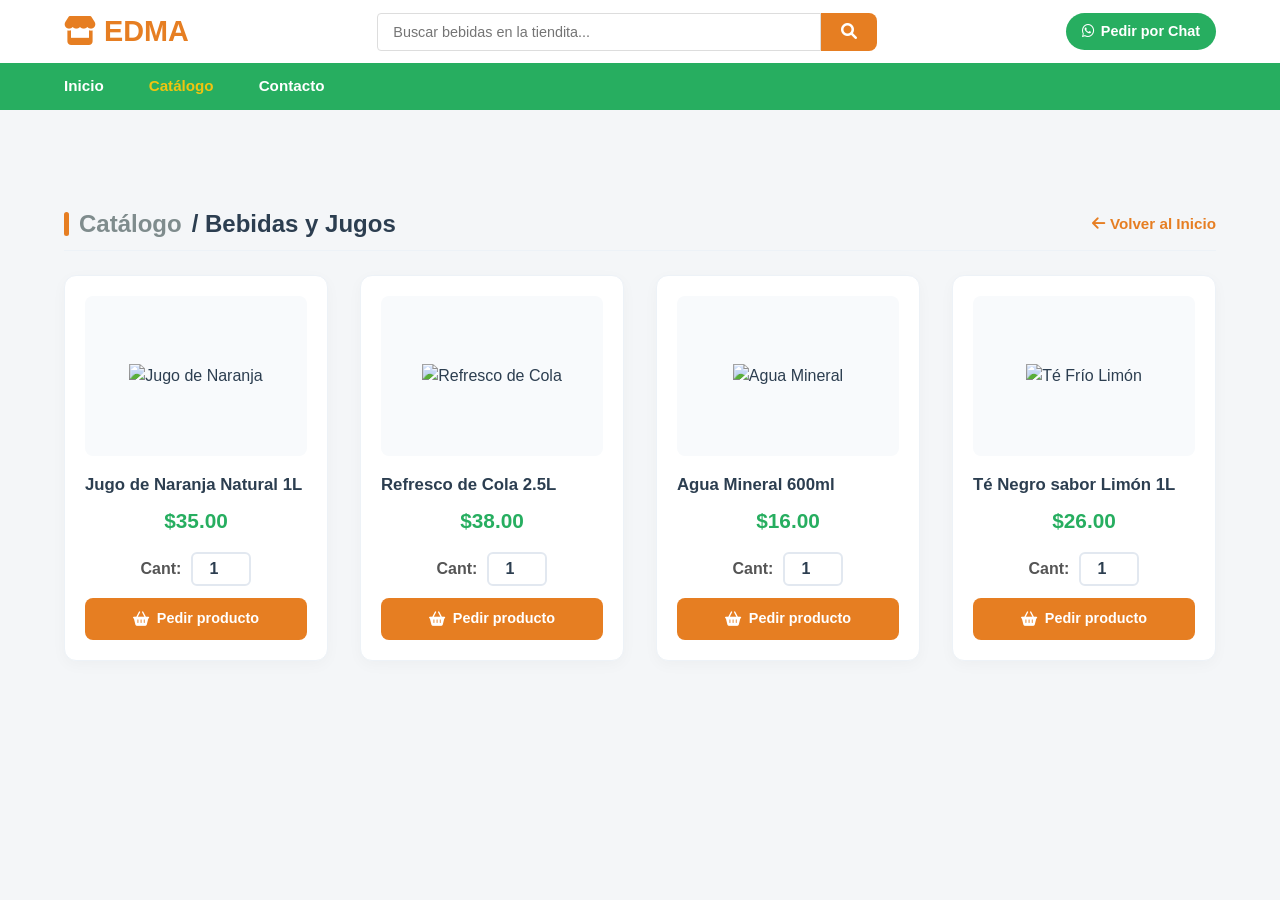
==== bebidas.html @ 93c57fba "Add files via upload" ====
<!DOCTYPE html>
<html lang="es">
<head>
    <meta charset="UTF-8">
    <meta name="viewport" content="width=device-width, initial-scale=1.0">
    <title>EDMA - Bebidas y Jugos</title>
    <link rel="stylesheet" href="estilos.css">
    <link rel="stylesheet" href="https://cdnjs.cloudflare.com/ajax/libs/font-awesome/6.0.0/css/all.min.css">
</head>
<body>

    <header class="main-header">
        <div class="header-container">
            
            <div class="logo">
                <a href="index.html" style="text-decoration:none; color:inherit;">
                    <h1><i class="fas fa-store"></i> EDMA</h1>
                </a>
            </div>
            
            <div class="search-box">
                <input type="text" placeholder="Buscar bebidas en la tiendita...">
                <button type="submit"><i class="fas fa-search"></i></button>
            </div>

            <div class="header-actions">
                <a href="https://wa.me/528111752323" target="_blank" class="btn-contacto-header">
                    <i class="fab fa-whatsapp"></i> Pedir por Chat
                </a>
            </div>
            
        </div>
    </header>

    <nav class="navbar">
        <div class="nav-links">
            <a href="index.html">Inicio</a>
            <a href="index.html#catalogo" class="active">Catálogo</a>
            <a href="index.html#contacto">Contacto</a>
        </div>
    </nav>

    <div class="container" style="margin-top: 2rem;">
        
        <div class="categoria-header">
            <h2 class="categoria-titulo"><a href="index.html" style="color:#7f8c8d; text-decoration:none;">Catálogo</a> / Bebidas y Jugos</h2>
            <a href="index.html" class="ver-mas-link"><i class="fas fa-arrow-left"></i> Volver al Inicio</a>
        </div>
        
        <div class="grid-productos">
            
            <div class="producto-card">
                <div class="img-container">
                    <img src="https://images.unsplash.com/photo-1621506289937-a8e4df240d0b?w=500" alt="Jugo de Naranja" class="producto-img">
                </div>
                <div class="producto-nombre">Jugo de Naranja Natural 1L</div>
                <div class="producto-precio">$35.00</div>
                <div class="detalles-compra">
                    <label>Cant:</label>
                    <input type="number" class="producto-cantidad" value="1" min="1" max="20">
                </div>
                <a href="#" class="btn-pedido">
                    <i class="fas fa-shopping-basket"></i> Pedir producto
                </a>
            </div>

            <div class="producto-card">
                <div class="img-container">
                    <img src="https://images.unsplash.com/photo-1622483767028-3f66f32aef97?w=500" alt="Refresco de Cola" class="producto-img">
                </div>
                <div class="producto-nombre">Refresco de Cola 2.5L</div>
                <div class="producto-precio">$38.00</div>
                <div class="detalles-compra">
                    <label>Cant:</label>
                    <input type="number" class="producto-cantidad" value="1" min="1" max="20">
                </div>
                <a href="#" class="btn-pedido">
                    <i class="fas fa-shopping-basket"></i> Pedir producto
                </a>
            </div>

            <div class="producto-card">
                <div class="img-container">
                    <img src="https://images.unsplash.com/photo-1608885898957-a599fb1698d6?w=500" alt="Agua Mineral" class="producto-img">
                </div>
                <div class="producto-nombre">Agua Mineral 600ml</div>
                <div class="producto-precio">$16.00</div>
                <div class="detalles-compra">
                    <label>Cant:</label>
                    <input type="number" class="producto-cantidad" value="1" min="1" max="20">
                </div>
                <a href="#" class="btn-pedido">
                    <i class="fas fa-shopping-basket"></i> Pedir producto
                </a>
            </div>

            <div class="producto-card">
                <div class="img-container">
                    <img src="https://images.unsplash.com/photo-1556679343-c7306c1976bc?w=500" alt="Té Frío Limón" class="producto-img">
                </div>
                <div class="producto-nombre">Té Negro sabor Limón 1L</div>
                <div class="producto-precio">$26.00</div>
                <div class="detalles-compra">
                    <label>Cant:</label>
                    <input type="number" class="producto-cantidad" value="1" min="1" max="20">
                </div>
                <a href="#" class="btn-pedido">
                    <i class="fas fa-shopping-basket"></i> Pedir producto
                </a>
            </div>

        </div> 
    </div>

    <script src="script.js"></script>
</body>
</html>
---- estilos.css ----
/* ==========================================================================
   1. AJUSTES Y RESETS GENERALES
   ========================================================================== */
* {
    box-sizing: border-box;
    margin: 0;
    padding: 0;
}

html {
    scroll-behavior: smooth;
}

body {
    font-family: 'Segoe UI', Roboto, Helvetica, Arial, sans-serif;
    background-color: #f4f6f8;
    color: #2c3e50;
    line-height: 1.5;
}

a {
    text-decoration: none;
    color: inherit;
}

/* ==========================================================================
   2. CABECERA Y MENÚ (Reparación de la barra superior desacomodada)
   ========================================================================== */

/* Barra Superior del Horario */
.top-bar {
    background-color: #2c3e50;
    color: #bdc3c7;
    font-size: 0.85rem;
    padding: 8px 1.5rem;
    display: flex;
    justify-content: flex-start;
    align-items: center;
}

.top-bar-info i {
    color: #e67e22;
    margin-right: 5px;
}

/* Encabezado Principal Blanco */
.main-header {
    background-color: white;
    padding: 1rem 1.5rem;
    display: flex;
    align-items: center;
    justify-content: space-between;
    box-shadow: 0 2px 10px rgba(0,0,0,0.05);
}

.logo h1 {
    font-size: 1.8rem;
    font-weight: 800;
    color: #e67e22; /* Color naranja institucional */
    display: flex;
    align-items: center;
    gap: 8px;
}

/* Barra de búsqueda central */
.search-box {
    display: flex;
    width: 45%;
    max-width: 500px;
}

.search-box input {
    width: 100%;
    padding: 10px 15px;
    border: 2px solid #e2e8f0;
    border-right: none;
    border-radius: 8px 0 0 8px;
    font-size: 0.9rem;
    outline: none;
}

.search-box button {
    background-color: #e67e22;
    color: white;
    border: none;
    padding: 0 20px;
    border-radius: 0 8px 8px 0;
    cursor: pointer;
    font-size: 1rem;
}

/* Iconos de acciones rápidos (Corazón y Canasta) */
.header-actions {
    display: flex;
    align-items: center;
    gap: 20px;
}

.action-item {
    position: relative;
    font-size: 1.3rem;
    color: #34495e;
    cursor: pointer;
}

.action-item .badge {
    position: absolute;
    top: -8px;
    right: -10px;
    background-color: #e67e22;
    color: white;
    font-size: 0.7rem;
    font-weight: bold;
    padding: 2px 6px;
    border-radius: 50%;
}

/* Barra de Navegación Verde */
.navbar {
    background-color: #27ae60; 
    padding: 0.7rem 1.5rem;
}

.nav-links {
    display: flex;
    gap: 25px;
}

.nav-links a {
    color: white;
    font-weight: 600;
    font-size: 0.95rem;
    transition: color 0.2s;
}

.nav-links a:hover {
    color: #f1c40f;
}

/* ==========================================================================
   3. SÚPER BANNER DE BIENVENIDA (El que ya se ve genial)
   ========================================================================== */
.container-banner {
    max-width: 1200px;
    margin: 2rem auto 0 auto;
    padding: 0 1.5rem;
    width: 100%;
}

.hero-banner {
    background: linear-gradient(105deg, #e8f8f5 55%, #fef5e7 100%);
    border-radius: 24px;
    padding: 3rem 4rem;
    display: flex;
    align-items: center;
    justify-content: space-between;
    gap: 3rem;
    overflow: hidden;
    box-shadow: 0 10px 30px rgba(0,0,0,0.02);
}

.banner-content {
    flex: 1;
    max-width: 55%;
}

.banner-tag {
    color: #27ae60;
    font-size: 0.9rem;
    font-weight: 700;
    text-transform: uppercase;
    letter-spacing: 1px;
    display: inline-block;
    margin-bottom: 1rem;
}

.banner-content h2 {
    font-size: 2.5rem;
    font-weight: 800;
    color: #2c3e50;
    line-height: 1.2;
    margin-bottom: 1.2rem;
}

.banner-content p {
    font-size: 1.05rem;
    color: #7f8c8d;
    margin-bottom: 2rem;
    line-height: 1.6;
}

.banner-btn {
    background-color: #27ae60;
    color: white;
    padding: 14px 30px;
    border-radius: 50px;
    font-weight: 700;
    display: inline-flex;
    align-items: center;
    gap: 10px;
    box-shadow: 0 6px 20px rgba(39, 174, 96, 0.25);
    transition: all 0.3s ease;
}

.banner-btn:hover {
    background-color: #1e8449;
    transform: translateY(-2px);
}

.banner-image {
    flex: 1;
    max-width: 45%;
    display: flex;
    justify-content: center;
    align-items: center;
}

.banner-image img {
    width: 100%;
    max-height: 350px;
    object-fit: cover;
    border-radius: 18px;
    box-shadow: 0 15px 35px rgba(0,0,0,0.08);
}

/* ==========================================================================
   4. CUERPO DEL CATÁLOGO (Grid de Productos)
   ========================================================================== */
.container {
    max-width: 1200px;
    margin: 0 auto;
    padding: 3rem 1.5rem;
}

.categoria-titulo {
    font-size: 1.5rem;
    font-weight: 700;
    color: #2c3e50;
    margin-top: 1rem;
    margin-bottom: 1.5rem;
    display: flex;
    align-items: center;
    gap: 10px;
}

.categoria-titulo::before {
    content: '';
    display: inline-block;
    width: 5px;
    height: 24px;
    background-color: #e67e22;
    border-radius: 4px;
}

.grid-productos {
    display: grid;
    grid-template-columns: repeat(auto-fill, minmax(240px, 1fr));
    gap: 2rem;
}

.producto-card {
    background-color: white;
    border-radius: 12px;
    box-shadow: 0 4px 15px rgba(0,0,0,0.03);
    overflow: hidden;
    padding: 1.25rem;
    display: flex;
    flex-direction: column;
    justify-content: space-between;
    border: 1px solid #edf2f7;
    transition: all 0.3s ease;
}

.producto-card:hover {
    transform: translateY(-5px);
    box-shadow: 0 12px 20px rgba(0,0,0,0.06);
}

.img-container {
    width: 100%;
    height: 160px;
    background-color: #f8fafc;
    border-radius: 8px;
    display: flex;
    align-items: center;
    justify-content: center;
    margin-bottom: 1rem;
}

.producto-img {
    max-width: 100%;
    max-height: 100%;
    object-fit: contain;
}

.producto-nombre {
    font-size: 1.05rem;
    font-weight: 600;
    color: #2c3e50;
    margin-bottom: 0.5rem;
}

.producto-precio {
    color: #27ae60;
    font-size: 1.3rem;
    font-weight: 700;
    margin-bottom: 1rem;
    text-align: center;
}

.btn-pedido {
    background-color: #e67e22;
    color: white;
    padding: 10px;
    border-radius: 8px;
    text-align: center;
    font-weight: 600;
    font-size: 0.9rem;
    display: flex;
    align-items: center;
    justify-content: center;
    gap: 8px;
}

/* Botón Flotante de WhatsApp */
.whatsapp-float {
    position: fixed;
    bottom: 30px;
    right: 30px;
    background-color: #25d366;
    color: white;
    width: 60px;
    height: 60px;
    border-radius: 50%;
    display: flex;
    align-items: center;
    justify-content: center;
    font-size: 30px;
    box-shadow: 0 4px 15px rgba(37, 211, 102, 0.4);
    z-index: 100;
}

/* ==========================================================================
   5. FOOTER Y COMODIDADES
   ========================================================================== */
.features-bar {
    background-color: white;
    border-top: 1px solid #edf2f7;
    padding: 2rem 1.5rem;
    margin-top: 5rem;
}

.features-container {
    max-width: 1200px;
    margin: 0 auto;
}

.feature-item {
    display: flex;
    align-items: center;
    gap: 15px;
}

.feature-icon {
    background-color: #ebf5fb;
    color: #27ae60;
    width: 50px;
    height: 50px;
    border-radius: 50%;
    display: flex;
    align-items: center;
    justify-content: center;
    font-size: 1.3rem;
}

footer {
    background-color: #1a252f;
    color: #ecf0f1;
    padding: 4rem 1.5rem 2rem 1.5rem;
}

.footer-container {
    max-width: 1200px;
    margin: 0 auto;
    display: grid;
    grid-template-columns: repeat(auto-fit, minmax(200px, 1fr));
    gap: 2.5rem;
    margin-bottom: 3rem;
}

.footer-column h3 {
    font-size: 1.15rem;
    color: white;
    margin-bottom: 1.5rem;
}

.footer-column ul {
    list-style: none;
}

.footer-column ul li {
    margin-bottom: 10px;
}

.footer-contact-item {
    display: flex;
    gap: 10px;
    margin-bottom: 12px;
}

.footer-bottom {
    border-top: 1px solid #2c3e50;
    padding-top: 1.5rem;
    text-align: center;
    font-size: 0.85rem;
    color: #7f8c8d;
}

/* Responsivo para Celulares */
@media (max-width: 768px) {
    .main-header {
        flex-direction: column;
        gap: 15px;
    }
    .search-box {
        width: 100%;
    }
    .hero-banner {
        flex-direction: column-reverse;
        padding: 2rem;
        text-align: center;
    }
    .banner-content {
        max-width: 100%;
    }
    .banner-image {
        max-width: 100%;
    }
}
/* Estilos para el selector de cantidad */
.detalles-compra {
    display: flex;
    align-items: center;
    justify-content: center;
    gap: 10px;
    margin-bottom: 12px;
    font-weight: 600;
    color: #555;
}

.detalles-compra input {
    width: 60px;
    padding: 6px;
    border: 2px solid #e2e8f0;
    border-radius: 6px;
    text-align: center;
    font-size: 1rem;
    font-weight: bold;
    color: #2c3e50;
    outline: none;
}

.detalles-compra input:focus {
    border-color: #27ae60;
}
/* ==========================================================================
   AJUSTES DE CABECERA Y ENLACE "VER MÁS"
   ========================================================================== */

/* Botón estilizado para el espacio vacío en el header */
.btn-contacto-header {
    background-color: #27ae60;
    color: white;
    padding: 8px 16px;
    border-radius: 50px;
    font-size: 0.9rem;
    font-weight: 600;
    display: flex;
    align-items: center;
    gap: 6px;
    transition: background 0.2s;
}

.btn-contacto-header:hover {
    background-color: #1e8449;
}

/* Alineación para el título de la categoría y el enlace */
.categoria-header {
    display: flex;
    justify-content: space-between;
    align-items: center;
    margin-top: 1rem;
    margin-bottom: 1.5rem;
    border-bottom: 1px solid #edf2f7;
    padding-bottom: 0.5rem;
}

/* Reajuste del margen del título para que no se desfase */
.categoria-header .categoria-titulo {
    margin: 0;
}

/* Estilo elegante para el enlace "Ver más" */
.ver-mas-link {
    color: #e67e22; /* Color naranja combinando con tus botones */
    font-weight: 700;
    font-size: 0.95rem;
    display: flex;
    align-items: center;
    gap: 5px;
    transition: color 0.2s, transform 0.2s;
}

.ver-mas-link:hover {
    color: #d35400;
    transform: translateX(3px); /* Hace un pequeño efecto de empuje al pasar el mouse */
}
/* Forzar a que la barra de búsqueda tenga un tamaño óptimo en la cabecera */
.main-header .search-box {
    display: flex;
    flex: 1;
    max-width: 500px; /* Evita que se estire demasiado */
    margin: 0 20px;   /* Le da separación con el logo y el botón */
}

.main-header .search-box input {
    width: 100%;      /* Hace que el cuadro blanco ocupe todo el espacio disponible */
    padding: 10px 15px;
}
/* ==========================================================================
   PARCHES DE AJUSTE PARA LA PÁGINA DE DESPENSA
   ========================================================================== */

/* 1. Forzar a que la cabecera sea un contenedor flexible y alinee todo en una fila */
.main-header {
    display: flex !important;
    align-items: center !important;
    justify-content: space-between !important;
    padding: 10px 5%;
    background-color: #fff;
}

/* 2. Estirar la barra de búsqueda para que no se vea chiquita */
.main-header .search-box {
    display: flex !important;
    flex: 1 !important;
    max-width: 500px !important; /* Evita que se deforme en pantallas gigantes */
    margin: 0 30px !important;   /* Le da bonita separación con el logo y el botón */
}

/* Asegurar que el input ocupe todo el ancho de su caja */
.main-header .search-box input {
    width: 100% !important;
    padding: 10px 15px !important;
    border: 1px solid #ddd !important;
    border-radius: 4px 0 0 4px !important;
}

/* 3. Reparar los colores del menú verde para que resalten */
.navbar {
    background-color: #27ae60 !important; /* Tu color verde base */
    padding: 12px 5% !important;
}

.navbar .nav-links a {
    color: white !important; /* Letras blancas para que contrasten */
    text-decoration: none !important;
    margin-right: 20px !important;
    font-weight: 600 !important;
}

.navbar .nav-links a:hover, 
.navbar .nav-links a.active {
    color: #f1c40f !important; /* Toque amarillo al pasar el mouse o estar activo */
}
/* Asegura la alineación horizontal con el botón de WhatsApp actual */
.main-header {
    width: 100% !important;
}

.header-container {
    display: flex !important;
    width: 100% !important;
    align-items: center !important;
    justify-content: space-between !important;
}

/* Fuerza al buscador a expandirse al 45% sin importar los elementos colindantes */
.main-header .search-box {
    display: flex !important;
    width: 45% !important;
    max-width: 500px !important;
}
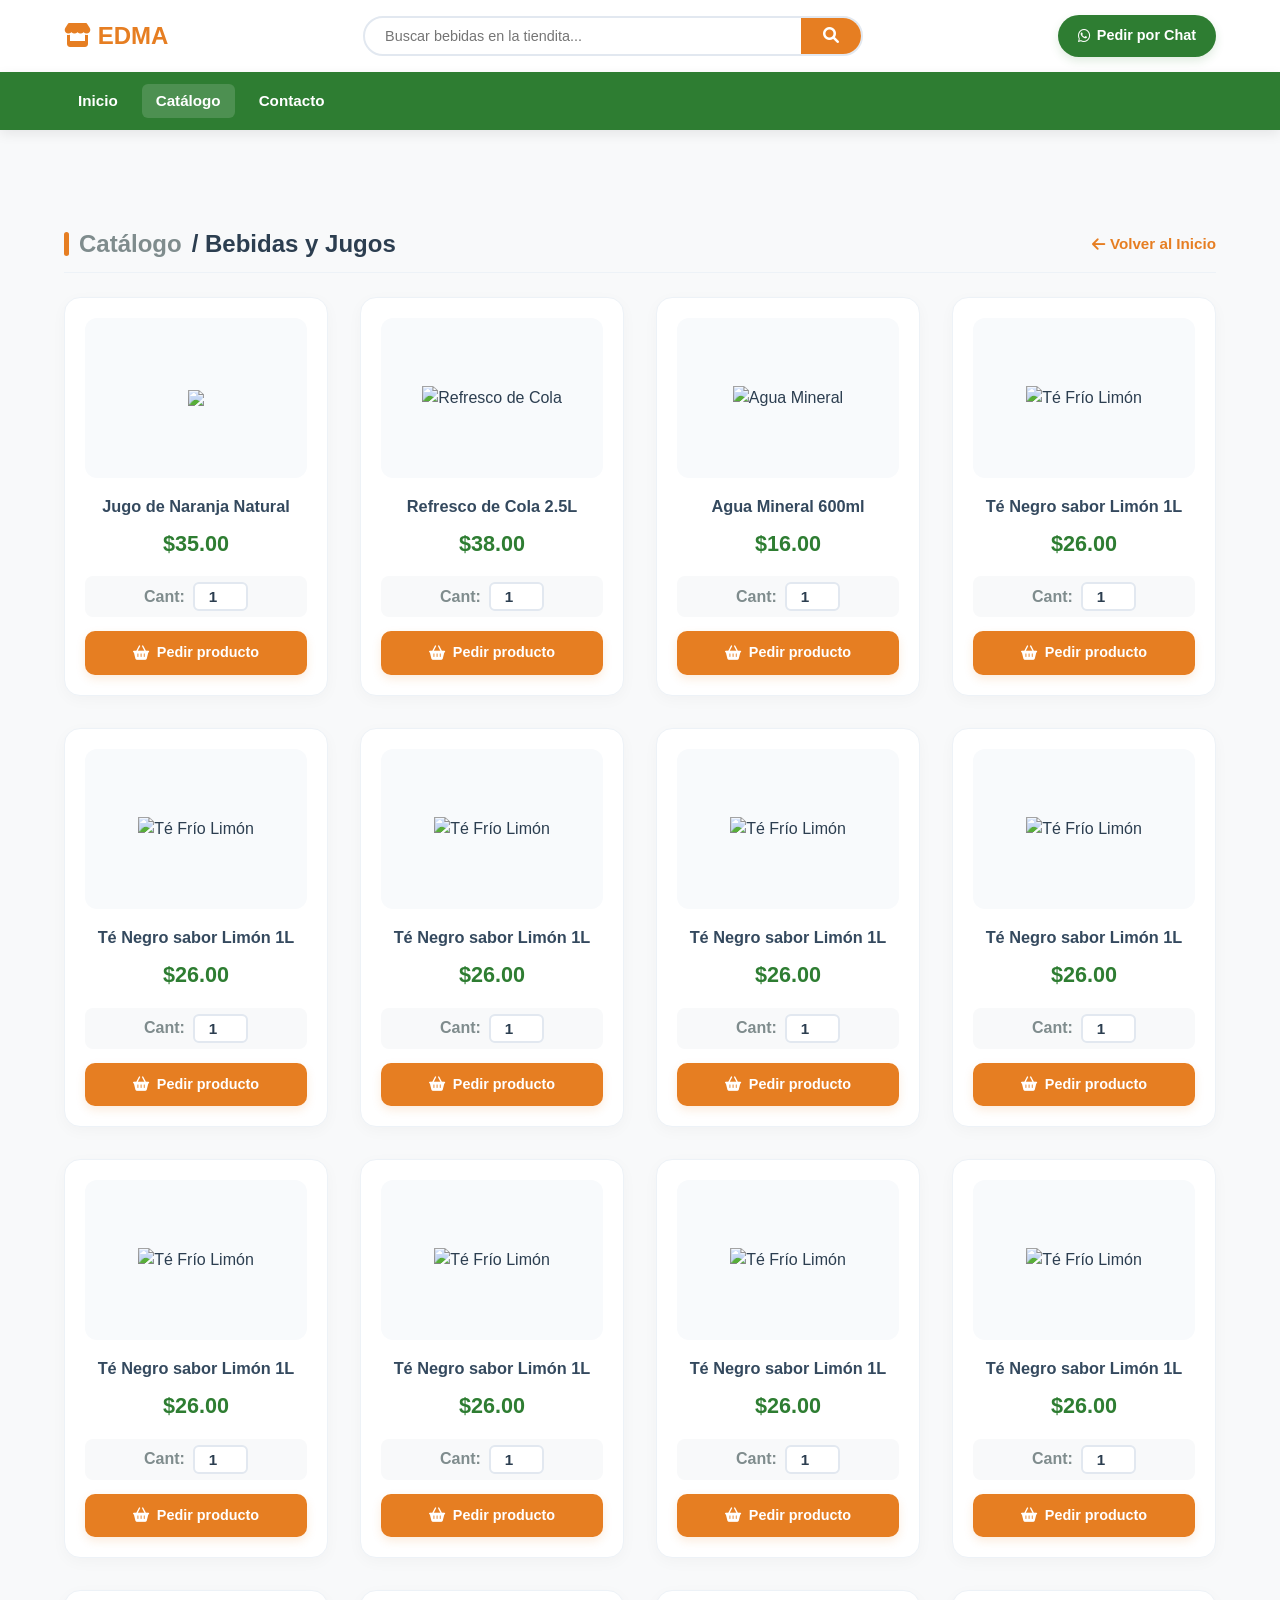
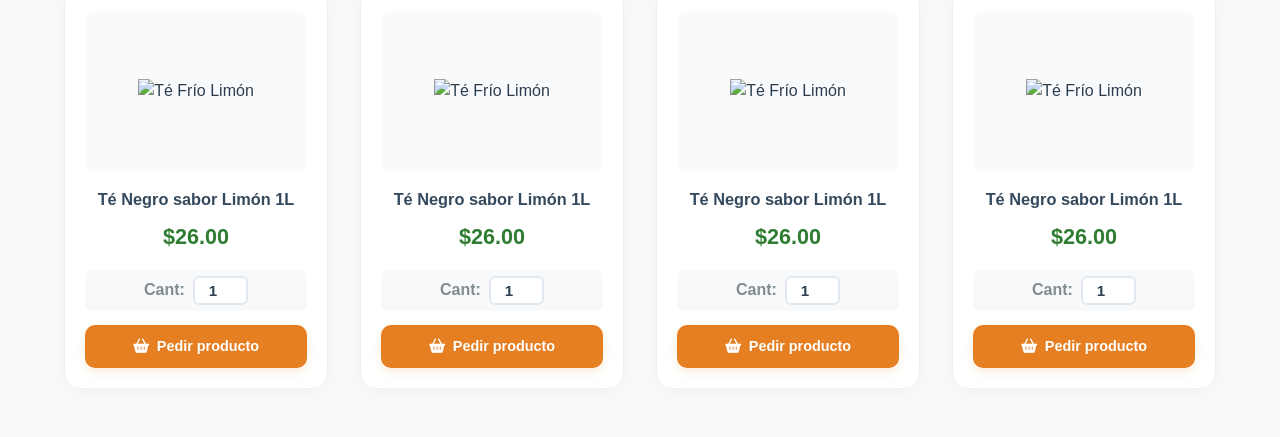
==== commit c2f24929: "Refactor bebidas.html with updated product cards" ====
--- a/bebidas.html
+++ b/bebidas.html
@@ -51,9 +51,9 @@
             
             <div class="producto-card">
                 <div class="img-container">
-                    <img src="https://images.unsplash.com/photo-1621506289937-a8e4df240d0b?w=500" alt="Jugo de Naranja" class="producto-img">
-                </div>
-                <div class="producto-nombre">Jugo de Naranja Natural 1L</div>
+                    <img src="google-image104.jpgJugo de Naranja" class="producto-img">
+                </div>
+                <div class="producto-nombre">Jugo de Naranja Natural </div>
                 <div class="producto-precio">$35.00</div>
                 <div class="detalles-compra">
                     <label>Cant:</label>
@@ -109,9 +109,189 @@
                 </a>
             </div>
 
+             <div class="producto-card">
+                <div class="img-container">
+                    <img src="https://images.unsplash.com/photo-1556679343-c7306c1976bc?w=500" alt="Té Frío Limón" class="producto-img">
+                </div>
+                <div class="producto-nombre">Té Negro sabor Limón 1L</div>
+                <div class="producto-precio">$26.00</div>
+                <div class="detalles-compra">
+                    <label>Cant:</label>
+                    <input type="number" class="producto-cantidad" value="1" min="1" max="20">
+                </div>
+                <a href="#" class="btn-pedido">
+                    <i class="fas fa-shopping-basket"></i> Pedir producto
+                </a>
+            </div>
+
+             <div class="producto-card">
+                <div class="img-container">
+                    <img src="https://images.unsplash.com/photo-1556679343-c7306c1976bc?w=500" alt="Té Frío Limón" class="producto-img">
+                </div>
+                <div class="producto-nombre">Té Negro sabor Limón 1L</div>
+                <div class="producto-precio">$26.00</div>
+                <div class="detalles-compra">
+                    <label>Cant:</label>
+                    <input type="number" class="producto-cantidad" value="1" min="1" max="20">
+                </div>
+                <a href="#" class="btn-pedido">
+                    <i class="fas fa-shopping-basket"></i> Pedir producto
+                </a>
+            </div>
+
+             <div class="producto-card">
+                <div class="img-container">
+                    <img src="https://images.unsplash.com/photo-1556679343-c7306c1976bc?w=500" alt="Té Frío Limón" class="producto-img">
+                </div>
+                <div class="producto-nombre">Té Negro sabor Limón 1L</div>
+                <div class="producto-precio">$26.00</div>
+                <div class="detalles-compra">
+                    <label>Cant:</label>
+                    <input type="number" class="producto-cantidad" value="1" min="1" max="20">
+                </div>
+                <a href="#" class="btn-pedido">
+                    <i class="fas fa-shopping-basket"></i> Pedir producto
+                </a>
+            </div>
+
+             <div class="producto-card">
+                <div class="img-container">
+                    <img src="https://images.unsplash.com/photo-1556679343-c7306c1976bc?w=500" alt="Té Frío Limón" class="producto-img">
+                </div>
+                <div class="producto-nombre">Té Negro sabor Limón 1L</div>
+                <div class="producto-precio">$26.00</div>
+                <div class="detalles-compra">
+                    <label>Cant:</label>
+                    <input type="number" class="producto-cantidad" value="1" min="1" max="20">
+                </div>
+                <a href="#" class="btn-pedido">
+                    <i class="fas fa-shopping-basket"></i> Pedir producto
+                </a>
+            </div>
+
+             <div class="producto-card">
+                <div class="img-container">
+                    <img src="https://images.unsplash.com/photo-1556679343-c7306c1976bc?w=500" alt="Té Frío Limón" class="producto-img">
+                </div>
+                <div class="producto-nombre">Té Negro sabor Limón 1L</div>
+                <div class="producto-precio">$26.00</div>
+                <div class="detalles-compra">
+                    <label>Cant:</label>
+                    <input type="number" class="producto-cantidad" value="1" min="1" max="20">
+                </div>
+                <a href="#" class="btn-pedido">
+                    <i class="fas fa-shopping-basket"></i> Pedir producto
+                </a>
+            </div>
+
+             <div class="producto-card">
+                <div class="img-container">
+                    <img src="https://images.unsplash.com/photo-1556679343-c7306c1976bc?w=500" alt="Té Frío Limón" class="producto-img">
+                </div>
+                <div class="producto-nombre">Té Negro sabor Limón 1L</div>
+                <div class="producto-precio">$26.00</div>
+                <div class="detalles-compra">
+                    <label>Cant:</label>
+                    <input type="number" class="producto-cantidad" value="1" min="1" max="20">
+                </div>
+                <a href="#" class="btn-pedido">
+                    <i class="fas fa-shopping-basket"></i> Pedir producto
+                </a>
+            </div>
+
+             <div class="producto-card">
+                <div class="img-container">
+                    <img src="https://images.unsplash.com/photo-1556679343-c7306c1976bc?w=500" alt="Té Frío Limón" class="producto-img">
+                </div>
+                <div class="producto-nombre">Té Negro sabor Limón 1L</div>
+                <div class="producto-precio">$26.00</div>
+                <div class="detalles-compra">
+                    <label>Cant:</label>
+                    <input type="number" class="producto-cantidad" value="1" min="1" max="20">
+                </div>
+                <a href="#" class="btn-pedido">
+                    <i class="fas fa-shopping-basket"></i> Pedir producto
+                </a>
+            </div>
+
+             <div class="producto-card">
+                <div class="img-container">
+                    <img src="https://images.unsplash.com/photo-1556679343-c7306c1976bc?w=500" alt="Té Frío Limón" class="producto-img">
+                </div>
+                <div class="producto-nombre">Té Negro sabor Limón 1L</div>
+                <div class="producto-precio">$26.00</div>
+                <div class="detalles-compra">
+                    <label>Cant:</label>
+                    <input type="number" class="producto-cantidad" value="1" min="1" max="20">
+                </div>
+                <a href="#" class="btn-pedido">
+                    <i class="fas fa-shopping-basket"></i> Pedir producto
+                </a>
+            </div>
+
+             <div class="producto-card">
+                <div class="img-container">
+                    <img src="https://images.unsplash.com/photo-1556679343-c7306c1976bc?w=500" alt="Té Frío Limón" class="producto-img">
+                </div>
+                <div class="producto-nombre">Té Negro sabor Limón 1L</div>
+                <div class="producto-precio">$26.00</div>
+                <div class="detalles-compra">
+                    <label>Cant:</label>
+                    <input type="number" class="producto-cantidad" value="1" min="1" max="20">
+                </div>
+                <a href="#" class="btn-pedido">
+                    <i class="fas fa-shopping-basket"></i> Pedir producto
+                </a>
+            </div>
+
+             <div class="producto-card">
+                <div class="img-container">
+                    <img src="https://images.unsplash.com/photo-1556679343-c7306c1976bc?w=500" alt="Té Frío Limón" class="producto-img">
+                </div>
+                <div class="producto-nombre">Té Negro sabor Limón 1L</div>
+                <div class="producto-precio">$26.00</div>
+                <div class="detalles-compra">
+                    <label>Cant:</label>
+                    <input type="number" class="producto-cantidad" value="1" min="1" max="20">
+                </div>
+                <a href="#" class="btn-pedido">
+                    <i class="fas fa-shopping-basket"></i> Pedir producto
+                </a>
+            </div>
+
+             <div class="producto-card">
+                <div class="img-container">
+                    <img src="https://images.unsplash.com/photo-1556679343-c7306c1976bc?w=500" alt="Té Frío Limón" class="producto-img">
+                </div>
+                <div class="producto-nombre">Té Negro sabor Limón 1L</div>
+                <div class="producto-precio">$26.00</div>
+                <div class="detalles-compra">
+                    <label>Cant:</label>
+                    <input type="number" class="producto-cantidad" value="1" min="1" max="20">
+                </div>
+                <a href="#" class="btn-pedido">
+                    <i class="fas fa-shopping-basket"></i> Pedir producto
+                </a>
+            </div>
+
+             <div class="producto-card">
+                <div class="img-container">
+                    <img src="https://images.unsplash.com/photo-1556679343-c7306c1976bc?w=500" alt="Té Frío Limón" class="producto-img">
+                </div>
+                <div class="producto-nombre">Té Negro sabor Limón 1L</div>
+                <div class="producto-precio">$26.00</div>
+                <div class="detalles-compra">
+                    <label>Cant:</label>
+                    <input type="number" class="producto-cantidad" value="1" min="1" max="20">
+                </div>
+                <a href="#" class="btn-pedido">
+                    <i class="fas fa-shopping-basket"></i> Pedir producto
+                </a>
+            </div>
+
         </div> 
     </div>
 
     <script src="script.js"></script>
 </body>
-</html>+</html>
--- a/estilos.css
+++ b/estilos.css
@@ -1,144 +1,217 @@
 /* ==========================================================================
-   1. AJUSTES Y RESETS GENERALES
-   ========================================================================== */
-* {
-    box-sizing: border-box;
-    margin: 0;
-    padding: 0;
-}
-
-html {
-    scroll-behavior: smooth;
-}
-
-body {
-    font-family: 'Segoe UI', Roboto, Helvetica, Arial, sans-serif;
-    background-color: #f4f6f8;
-    color: #2c3e50;
-    line-height: 1.5;
-}
-
-a {
-    text-decoration: none;
-    color: inherit;
-}
-
-/* ==========================================================================
-   2. CABECERA Y MENÚ (Reparación de la barra superior desacomodada)
-   ========================================================================== */
-
-/* Barra Superior del Horario */
-.top-bar {
-    background-color: #2c3e50;
-    color: #bdc3c7;
-    font-size: 0.85rem;
-    padding: 8px 1.5rem;
-    display: flex;
-    justify-content: flex-start;
-    align-items: center;
-}
-
-.top-bar-info i {
-    color: #e67e22;
-    margin-right: 5px;
-}
-
-/* Encabezado Principal Blanco */
-.main-header {
-    background-color: white;
-    padding: 1rem 1.5rem;
-    display: flex;
+   0. CONFIGURACIÓN DE COLORES y VARIABLES
+   ========================================================================== */
+:root {
+    --bg-principal: #f8f9fa;
+    --bg-tarjetas: white;
+    --bg-header: white;
+    --bg-oscuro-pulido: #1a252f;
+    --bg-gris-suave: #f8fafc;
+    --texto-principal: #2c3e50;
+    --texto-secundario: #34495e;
+    --texto-mutado: #7f8c8d;
+    --texto-claro: #bdc3c7;
+    --color-marca-naranja: #e67e22;
+    --color-marca-naranja-hover: #d35400;
+    --color-marca-verde: #2e7d32;
+    --color-marca-verde-hover: #1e8449;
+    --borde-suave: #edf2f7;
+    --borde-input: #e2e8f0;
+    --sombra-suave: rgba(0,0,0,0.03);
+    --sombra-header: rgba(0,0,0,0.04);
+    --gradiente-banner: linear-gradient(105deg, #e8f8f5 55%, #fef5e7 100%);
+}
+
+body.dark-mode {
+    --bg-principal: #121212;
+    --bg-tarjetas: #1e1e1e;
+    --bg-header: #1e1e1e;
+    --bg-oscuro-pulido: #0a0f14;
+    --bg-gris-suave: #2a2a2a;
+    --texto-principal: #f5f6fa;
+    --texto-secundario: #dcdde1;
+    --texto-mutado: #a4b0be;
+    --texto-claro: #bdc3c7;
+    --color-marca-naranja: #ff9f43;
+    --color-marca-naranja-hover: #e67e22;
+    --color-marca-verde: #2ecc71;
+    --color-marca-verde-hover: #27ae60;
+    --borde-suave: #2d3748;
+    --borde-input: #4a5568;
+    --sombra-suave: rgba(0,0,0,0.2);
+    --sombra-header: rgba(0,0,0,0.4);
+    --gradiente-banner: linear-gradient(105deg, #1e272e 55%, #2c3e50 100%);
+}
+
+/* ==========================================================================
+   1. RESETS Y ESTILOS GENERALES
+   ========================================================================== */
+* { 
+    box-sizing: border-box; 
+    margin: 0; 
+    padding: 0; 
+}
+
+html { 
+    scroll-behavior: smooth; 
+}
+
+body { 
+    font-family: 'Segoe UI', Roboto, Helvetica, Arial, sans-serif; 
+    background-color: var(--bg-principal); 
+    color: var(--texto-principal); 
+    line-height: 1.5; 
+    transition: background-color 0.3s ease, color 0.3s ease; 
+}
+
+a { 
+    text-decoration: none; 
+    color: inherit; 
+}
+
+/* ==========================================================================
+   2. CABECERA, HEADER Y NAVEGACIÓN
+   ========================================================================== */
+.top-bar { 
+    background-color: var(--bg-oscuro-pulido); 
+    color: var(--texto-claro); 
+    font-size: 0.85rem; 
+    padding: 8px 1.5rem; 
+    display: flex; 
+    align-items: center; 
+}
+
+.top-bar-info i { 
+    color: var(--color-marca-naranja); 
+    margin-right: 5px; 
+}
+
+.main-header { 
+    background-color: var(--bg-header); 
+    display: flex; 
+    align-items: center; 
+    justify-content: space-between; 
+    box-shadow: 0 2px 15px var(--sombra-header); 
+    padding: 15px 5%; 
+    width: 100%;
+    transition: background-color 0.3s ease; 
+}
+
+.header-container {
+    display: flex;
+    width: 100%;
     align-items: center;
     justify-content: space-between;
-    box-shadow: 0 2px 10px rgba(0,0,0,0.05);
-}
-
-.logo h1 {
-    font-size: 1.8rem;
-    font-weight: 800;
-    color: #e67e22; /* Color naranja institucional */
-    display: flex;
-    align-items: center;
-    gap: 8px;
-}
-
-/* Barra de búsqueda central */
-.search-box {
-    display: flex;
-    width: 45%;
-    max-width: 500px;
-}
-
-.search-box input {
-    width: 100%;
-    padding: 10px 15px;
-    border: 2px solid #e2e8f0;
-    border-right: none;
-    border-radius: 8px 0 0 8px;
+}
+
+.logo a { 
+    display: flex; 
+    align-items: center; 
+    gap: 10px; 
+}
+
+.logo h1 { 
+    font-size: 1.5rem; 
+    font-weight: 800; 
+    color: var(--color-marca-naranja); 
+    margin: 0; 
+}
+
+/* Buscador centralizado */
+.main-header .search-box { 
+    display: flex; 
+    width: 45%; 
+    max-width: 500px; 
+    margin: 0 30px; 
+    border: 2px solid var(--borde-input); 
+    border-radius: 50px; 
+    overflow: hidden; 
+    background-color: var(--bg-tarjetas); 
+    transition: all 0.3s ease; 
+}
+
+/* CORREGIDO: Eliminado el espacio antes de :focus-within */
+.main-header .search-box:focus-within {
+    border-color: var(--color-marca-verde);
+    box-shadow: 0 0 0 3px rgba(46, 125, 50, 0.1);
+}
+
+.main-header .search-box input { 
+    width: 100%; 
+    padding: 10px 20px; 
+    border: none; 
+    outline: none; 
     font-size: 0.9rem;
-    outline: none;
-}
-
-.search-box button {
-    background-color: #e67e22;
+    background: transparent; 
+    color: var(--texto-principal); 
+}
+
+.main-header .search-box button { 
+    background-color: var(--color-marca-naranja); 
+    color: white; 
+    border: none; 
+    padding: 0 22px; 
+    cursor: pointer; 
+    font-size: 1rem;
+    transition: background 0.3s; 
+}
+
+.main-header .search-box button:hover { 
+    background-color: var(--color-marca-naranja-hover); 
+}
+
+.btn-contacto-header {
+    background-color: var(--color-marca-verde);
     color: white;
-    border: none;
-    padding: 0 20px;
-    border-radius: 0 8px 8px 0;
-    cursor: pointer;
-    font-size: 1rem;
-}
-
-/* Iconos de acciones rápidos (Corazón y Canasta) */
-.header-actions {
-    display: flex;
-    align-items: center;
-    gap: 20px;
-}
-
-.action-item {
-    position: relative;
-    font-size: 1.3rem;
-    color: #34495e;
-    cursor: pointer;
-}
-
-.action-item .badge {
-    position: absolute;
-    top: -8px;
-    right: -10px;
-    background-color: #e67e22;
-    color: white;
-    font-size: 0.7rem;
-    font-weight: bold;
-    padding: 2px 6px;
-    border-radius: 50%;
-}
-
-/* Barra de Navegación Verde */
-.navbar {
-    background-color: #27ae60; 
-    padding: 0.7rem 1.5rem;
-}
-
-.nav-links {
-    display: flex;
-    gap: 25px;
-}
-
-.nav-links a {
-    color: white;
+    padding: 10px 20px;
+    border-radius: 50px;
+    font-size: 0.9rem;
     font-weight: 600;
-    font-size: 0.95rem;
-    transition: color 0.2s;
-}
-
-.nav-links a:hover {
-    color: #f1c40f;
-}
-
-/* ==========================================================================
-   3. SÚPER BANNER DE BIENVENIDA (El que ya se ve genial)
+    display: flex;
+    align-items: center;
+    gap: 6px;
+    transition: all 0.2s ease;
+    box-shadow: 0 4px 10px rgba(46, 125, 50, 0.15);
+}
+
+.btn-contacto-header:hover {
+    background-color: var(--color-marca-verde-hover);
+    transform: translateY(-1px);
+}
+
+/* Barra de Navegación */
+.navbar { 
+    background-color: var(--color-marca-verde); 
+    padding: 12px 5%; 
+    position: sticky; 
+    top: 0; 
+    z-index: 1000; 
+    box-shadow: 0 4px 12px rgba(0,0,0,0.08); 
+}
+
+.nav-links { 
+    display: flex; 
+    gap: 10px; 
+    max-width: 1200px; 
+    margin: 0 auto; 
+}
+
+.nav-links a { 
+    color: white; 
+    font-weight: 600; 
+    font-size: 0.95rem; 
+    padding: 6px 14px; 
+    border-radius: 6px; 
+    transition: all 0.2s ease;
+}
+
+.nav-links a:hover,
+.nav-links a.active {
+    background-color: rgba(255, 255, 255, 0.15);
+}
+
+/* ==========================================================================
+   3. HERO BANNER DE BIENVENIDA
    ========================================================================== */
 .container-banner {
     max-width: 1200px;
@@ -147,16 +220,17 @@
     width: 100%;
 }
 
-.hero-banner {
-    background: linear-gradient(105deg, #e8f8f5 55%, #fef5e7 100%);
-    border-radius: 24px;
-    padding: 3rem 4rem;
-    display: flex;
-    align-items: center;
-    justify-content: space-between;
-    gap: 3rem;
+.hero-banner { 
+    background: var(--gradiente-banner); 
+    border-radius: 24px; 
+    padding: 3rem 4rem; 
+    display: flex; 
+    align-items: center; 
+    justify-content: space-between; 
+    gap: 3rem; 
     overflow: hidden;
-    box-shadow: 0 10px 30px rgba(0,0,0,0.02);
+    box-shadow: var(--sombra-suave); 
+    transition: background 0.3s ease;
 }
 
 .banner-content {
@@ -165,7 +239,7 @@
 }
 
 .banner-tag {
-    color: #27ae60;
+    color: var(--color-marca-verde); 
     font-size: 0.9rem;
     font-weight: 700;
     text-transform: uppercase;
@@ -177,20 +251,20 @@
 .banner-content h2 {
     font-size: 2.5rem;
     font-weight: 800;
-    color: #2c3e50;
+    color: var(--texto-principal);
     line-height: 1.2;
     margin-bottom: 1.2rem;
 }
 
 .banner-content p {
     font-size: 1.05rem;
-    color: #7f8c8d;
+    color: var(--texto-mutado);
     margin-bottom: 2rem;
     line-height: 1.6;
 }
 
 .banner-btn {
-    background-color: #27ae60;
+    background-color: var(--color-marca-verde);
     color: white;
     padding: 14px 30px;
     border-radius: 50px;
@@ -198,12 +272,12 @@
     display: inline-flex;
     align-items: center;
     gap: 10px;
-    box-shadow: 0 6px 20px rgba(39, 174, 96, 0.25);
+    box-shadow: 0 6px 20px rgba(46, 125, 50, 0.25);
     transition: all 0.3s ease;
 }
 
 .banner-btn:hover {
-    background-color: #1e8449;
+    background-color: var(--color-marca-verde-hover);
     transform: translateY(-2px);
 }
 
@@ -224,7 +298,7 @@
 }
 
 /* ==========================================================================
-   4. CUERPO DEL CATÁLOGO (Grid de Productos)
+   4. SECCIÓN DE PRODUCTOS (CATÁLOGO)
    ========================================================================== */
 .container {
     max-width: 1200px;
@@ -232,15 +306,24 @@
     padding: 3rem 1.5rem;
 }
 
+.categoria-header {
+    display: flex;
+    justify-content: space-between;
+    align-items: center;
+    margin-top: 1rem;
+    margin-bottom: 1.5rem;
+    border-bottom: 1px solid var(--borde-suave);
+    padding-bottom: 0.6rem;
+}
+
 .categoria-titulo {
     font-size: 1.5rem;
     font-weight: 700;
-    color: #2c3e50;
-    margin-top: 1rem;
-    margin-bottom: 1.5rem;
+    color: var(--texto-principal);
     display: flex;
     align-items: center;
     gap: 10px;
+    margin: 0;
 }
 
 .categoria-titulo::before {
@@ -248,104 +331,188 @@
     display: inline-block;
     width: 5px;
     height: 24px;
-    background-color: #e67e22;
+    background-color: var(--color-marca-naranja);
     border-radius: 4px;
 }
 
-.grid-productos {
-    display: grid;
-    grid-template-columns: repeat(auto-fill, minmax(240px, 1fr));
-    gap: 2rem;
-}
-
-.producto-card {
-    background-color: white;
-    border-radius: 12px;
-    box-shadow: 0 4px 15px rgba(0,0,0,0.03);
+.ver-mas-link {
+    color: var(--color-marca-naranja);
+    font-weight: 700;
+    font-size: 0.95rem;
+    display: flex;
+    align-items: center;
+    gap: 5px;
+    transition: color 0.2s, transform 0.2s;
+}
+
+.ver-mas-link:hover {
+    color: var(--color-marca-naranja-hover);
+    transform: translateX(3px);
+}
+
+.grid-productos { 
+    display: grid; 
+    grid-template-columns: repeat(auto-fill, minmax(240px, 1fr)); 
+    gap: 2rem; 
+}
+
+.producto-card { 
+    background-color: var(--bg-tarjetas); 
+    border-radius: 16px; 
+    padding: 1.25rem; 
+    border: 1px solid var(--borde-suave); 
+    display: flex; 
+    flex-direction: column; 
+    justify-content: space-between;
+    box-shadow: 0 4px 15px var(--sombra-suave);
+    transition: all 0.3s cubic-bezier(0.25, 0.8, 0.25, 1); 
+}
+
+.producto-card:hover { 
+    transform: translateY(-6px); 
+    box-shadow: 0 12px 22px rgba(0,0,0,0.15); 
+    border-color: rgba(46, 125, 50, 0.3);
+}
+
+.img-container { 
+    background-color: var(--bg-gris-suave); 
+    height: 160px; 
+    width: 100%;
+    display: flex; 
+    align-items: center; 
+    justify-content: center; 
+    border-radius: 12px; 
+    margin-bottom: 1rem; 
     overflow: hidden;
-    padding: 1.25rem;
-    display: flex;
-    flex-direction: column;
-    justify-content: space-between;
-    border: 1px solid #edf2f7;
-    transition: all 0.3s ease;
-}
-
-.producto-card:hover {
-    transform: translateY(-5px);
-    box-shadow: 0 12px 20px rgba(0,0,0,0.06);
-}
-
-.img-container {
-    width: 100%;
-    height: 160px;
-    background-color: #f8fafc;
-    border-radius: 8px;
-    display: flex;
-    align-items: center;
-    justify-content: center;
-    margin-bottom: 1rem;
 }
 
 .producto-img {
     max-width: 100%;
     max-height: 100%;
     object-fit: contain;
+    transition: transform 0.3s ease;
+}
+
+.producto-card:hover .producto-img {
+    transform: scale(1.04);
 }
 
 .producto-nombre {
-    font-size: 1.05rem;
+    font-size: 1.02rem;
     font-weight: 600;
-    color: #2c3e50;
-    margin-bottom: 0.5rem;
+    color: var(--texto-secundario);
+    margin-bottom: 0.6rem;
+    text-align: center;
 }
 
 .producto-precio {
-    color: #27ae60;
-    font-size: 1.3rem;
+    color: var(--color-marca-verde); 
+    font-size: 1.35rem;
     font-weight: 700;
     margin-bottom: 1rem;
     text-align: center;
 }
 
-.btn-pedido {
-    background-color: #e67e22;
-    color: white;
-    padding: 10px;
-    border-radius: 8px;
-    text-align: center;
-    font-weight: 600;
-    font-size: 0.9rem;
+.detalles-compra {
     display: flex;
     align-items: center;
     justify-content: center;
     gap: 8px;
-}
-
-/* Botón Flotante de WhatsApp */
-.whatsapp-float {
-    position: fixed;
-    bottom: 30px;
-    right: 30px;
-    background-color: #25d366;
-    color: white;
-    width: 60px;
-    height: 60px;
-    border-radius: 50%;
+    margin-bottom: 14px;
+    font-weight: 600;
+    color: var(--texto-mutado);
+    background: var(--bg-principal);
+    padding: 6px;
+    border-radius: 8px;
+}
+
+.detalles-compra input {
+    width: 55px;
+    padding: 4px;
+    border: 2px solid var(--borde-input);
+    border-radius: 6px;
+    text-align: center;
+    font-size: 0.95rem;
+    font-weight: bold;
+    color: var(--texto-principal);
+    background-color: var(--bg-tarjetas);
+    outline: none;
+    transition: border-color 0.2s;
+}
+
+.detalles-compra input:focus {
+    border-color: var(--color-marca-verde);
+}
+
+.btn-pedido { 
+    background-color: var(--color-marca-naranja); 
+    color: white; 
+    padding: 11px; 
+    border-radius: 10px; 
+    text-align: center; 
+    font-weight: 600; 
+    font-size: 0.9rem;
     display: flex;
     align-items: center;
     justify-content: center;
-    font-size: 30px;
-    box-shadow: 0 4px 15px rgba(37, 211, 102, 0.4);
-    z-index: 100;
-}
-
-/* ==========================================================================
-   5. FOOTER Y COMODIDADES
+    gap: 8px;
+    transition: all 0.2s ease;
+    box-shadow: 0 4px 10px rgba(230, 126, 34, 0.15);
+}
+
+.btn-pedido:hover { 
+    background-color: var(--color-marca-naranja-hover); 
+    box-shadow: 0 5px 15px rgba(230, 126, 34, 0.3);
+}
+
+/* ==========================================================================
+   5. BOTONES FLOTANTES (INTERACCIONES)
+   ========================================================================== */
+.whatsapp-float, .darkmode-float { 
+    position: fixed; 
+    right: 30px; 
+    width: 60px; 
+    height: 60px; 
+    border-radius: 50%; 
+    display: flex; 
+    align-items: center; 
+    justify-content: center; 
+    z-index: 100; 
+    cursor: pointer; 
+    transition: transform 0.2s, background-color 0.3s; 
+}
+
+.whatsapp-float { 
+    bottom: 30px; 
+    background-color: #25d366; 
+    color: white; 
+    font-size: 30px; 
+    box-shadow: 0 6px 20px rgba(37, 211, 102, 0.4);
+}
+
+.darkmode-float { 
+    bottom: 105px; 
+    background-color: #2c3e50; 
+    color: #f1c40f; 
+    font-size: 24px; 
+    box-shadow: 0 6px 20px rgba(0,0,0,0.15);
+}
+
+body.dark-mode .darkmode-float { 
+    background-color: #f1c40f; 
+    color: #2c3e50; 
+}
+
+.whatsapp-float:hover, .darkmode-float:hover { 
+    transform: scale(1.08); 
+}
+
+/* ==========================================================================
+   6. FOOTER Y COMODIDADES / BENEFICIOS
    ========================================================================== */
 .features-bar {
-    background-color: white;
-    border-top: 1px solid #edf2f7;
+    background-color: var(--bg-tarjetas);
+    border-top: 1px solid var(--borde-suave);
     padding: 2rem 1.5rem;
     margin-top: 5rem;
 }
@@ -353,6 +520,9 @@
 .features-container {
     max-width: 1200px;
     margin: 0 auto;
+    display: grid;
+    grid-template-columns: repeat(auto-fit, minmax(250px, 1fr));
+    gap: 2rem;
 }
 
 .feature-item {
@@ -362,8 +532,8 @@
 }
 
 .feature-icon {
-    background-color: #ebf5fb;
-    color: #27ae60;
+    background-color: var(--bg-principal);
+    color: var(--color-marca-verde);
     width: 50px;
     height: 50px;
     border-radius: 50%;
@@ -373,10 +543,10 @@
     font-size: 1.3rem;
 }
 
-footer {
-    background-color: #1a252f;
-    color: #ecf0f1;
-    padding: 4rem 1.5rem 2rem 1.5rem;
+footer { 
+    background-color: var(--bg-oscuro-pulido); 
+    color: #ecf0f1; 
+    padding: 4rem 1.5rem 2rem 1.5rem; 
 }
 
 .footer-container {
@@ -390,7 +560,7 @@
 
 .footer-column h3 {
     font-size: 1.15rem;
-    color: white;
+    color: var(--color-marca-naranja); 
     margin-bottom: 1.5rem;
 }
 
@@ -402,10 +572,20 @@
     margin-bottom: 10px;
 }
 
+.footer-column ul li a {
+    color: var(--texto-claro);
+    transition: color 0.2s;
+}
+
+.footer-column ul li a:hover {
+    color: white;
+}
+
 .footer-contact-item {
     display: flex;
     gap: 10px;
     margin-bottom: 12px;
+    color: var(--texto-claro);
 }
 
 .footer-bottom {
@@ -413,182 +593,99 @@
     padding-top: 1.5rem;
     text-align: center;
     font-size: 0.85rem;
-    color: #7f8c8d;
-}
-
-/* Responsivo para Celulares */
+    color: var(--texto-mutado);
+}
+
+/* ==========================================================================
+   7. RESPONSIVO PARA DISPOSITIVOS MÓVILES
+   ========================================================================== */
 @media (max-width: 768px) {
-    .main-header {
-        flex-direction: column;
-        gap: 15px;
-    }
-    .search-box {
-        width: 100%;
-    }
-    .hero-banner {
-        flex-direction: column-reverse;
-        padding: 2rem;
-        text-align: center;
-    }
-    .banner-content {
-        max-width: 100%;
-    }
-    .banner-image {
-        max-width: 100%;
-    }
-}
-/* Estilos para el selector de cantidad */
-.detalles-compra {
-    display: flex;
-    align-items: center;
-    justify-content: center;
-    gap: 10px;
-    margin-bottom: 12px;
-    font-weight: 600;
-    color: #555;
-}
-
-.detalles-compra input {
-    width: 60px;
-    padding: 6px;
-    border: 2px solid #e2e8f0;
-    border-radius: 6px;
-    text-align: center;
-    font-size: 1rem;
-    font-weight: bold;
-    color: #2c3e50;
-    outline: none;
-}
-
-.detalles-compra input:focus {
-    border-color: #27ae60;
-}
-/* ==========================================================================
-   AJUSTES DE CABECERA Y ENLACE "VER MÁS"
-   ========================================================================== */
-
-/* Botón estilizado para el espacio vacío en el header */
-.btn-contacto-header {
-    background-color: #27ae60;
-    color: white;
-    padding: 8px 16px;
-    border-radius: 50px;
-    font-size: 0.9rem;
-    font-weight: 600;
-    display: flex;
-    align-items: center;
-    gap: 6px;
-    transition: background 0.2s;
-}
-
-.btn-contacto-header:hover {
-    background-color: #1e8449;
-}
-
-/* Alineación para el título de la categoría y el enlace */
-.categoria-header {
-    display: flex;
-    justify-content: space-between;
-    align-items: center;
-    margin-top: 1rem;
-    margin-bottom: 1.5rem;
-    border-bottom: 1px solid #edf2f7;
-    padding-bottom: 0.5rem;
-}
-
-/* Reajuste del margen del título para que no se desfase */
-.categoria-header .categoria-titulo {
-    margin: 0;
-}
-
-/* Estilo elegante para el enlace "Ver más" */
-.ver-mas-link {
-    color: #e67e22; /* Color naranja combinando con tus botones */
-    font-weight: 700;
-    font-size: 0.95rem;
-    display: flex;
-    align-items: center;
-    gap: 5px;
-    transition: color 0.2s, transform 0.2s;
-}
-
-.ver-mas-link:hover {
-    color: #d35400;
-    transform: translateX(3px); /* Hace un pequeño efecto de empuje al pasar el mouse */
-}
-/* Forzar a que la barra de búsqueda tenga un tamaño óptimo en la cabecera */
-.main-header .search-box {
-    display: flex;
-    flex: 1;
-    max-width: 500px; /* Evita que se estire demasiado */
-    margin: 0 20px;   /* Le da separación con el logo y el botón */
-}
-
-.main-header .search-box input {
-    width: 100%;      /* Hace que el cuadro blanco ocupe todo el espacio disponible */
-    padding: 10px 15px;
-}
-/* ==========================================================================
-   PARCHES DE AJUSTE PARA LA PÁGINA DE DESPENSA
-   ========================================================================== */
-
-/* 1. Forzar a que la cabecera sea un contenedor flexible y alinee todo en una fila */
-.main-header {
-    display: flex !important;
-    align-items: center !important;
-    justify-content: space-between !important;
-    padding: 10px 5%;
-    background-color: #fff;
-}
-
-/* 2. Estirar la barra de búsqueda para que no se vea chiquita */
-.main-header .search-box {
-    display: flex !important;
-    flex: 1 !important;
-    max-width: 500px !important; /* Evita que se deforme en pantallas gigantes */
-    margin: 0 30px !important;   /* Le da bonita separación con el logo y el botón */
-}
-
-/* Asegurar que el input ocupe todo el ancho de su caja */
-.main-header .search-box input {
-    width: 100% !important;
-    padding: 10px 15px !important;
-    border: 1px solid #ddd !important;
-    border-radius: 4px 0 0 4px !important;
-}
-
-/* 3. Reparar los colores del menú verde para que resalten */
-.navbar {
-    background-color: #27ae60 !important; /* Tu color verde base */
-    padding: 12px 5% !important;
-}
-
-.navbar .nav-links a {
-    color: white !important; /* Letras blancas para que contrasten */
-    text-decoration: none !important;
-    margin-right: 20px !important;
-    font-weight: 600 !important;
-}
-
-.navbar .nav-links a:hover, 
-.navbar .nav-links a.active {
-    color: #f1c40f !important; /* Toque amarillo al pasar el mouse o estar activo */
-}
-/* Asegura la alineación horizontal con el botón de WhatsApp actual */
-.main-header {
-    width: 100% !important;
-}
-
-.header-container {
-    display: flex !important;
-    width: 100% !important;
-    align-items: center !important;
-    justify-content: space-between !important;
-}
-
-/* Fuerza al buscador a expandirse al 45% sin importar los elementos colindantes */
-.main-header .search-box {
-    display: flex !important;
-    width: 45% !important;
-    max-width: 500px !important;
-}+    .main-header { padding: 15px 3%; }
+    .main-header .search-box { width: 60%; margin: 0 15px; }
+    .hero-banner { flex-direction: column; text-align: center; padding: 2rem; }
+    .banner-content { max-width: 100%; }
+    .banner-image { max-width: 100%; }
+}
+
+@media (max-width: 480px) {
+    .grid-productos { 
+        grid-template-columns: 1fr 1fr; 
+        gap: 12px; 
+        padding: 0 10px; 
+    }
+    
+    .producto-card { 
+        padding: 10px; 
+        border-radius: 12px; 
+    }
+    
+    .img-container { 
+        height: 120px; 
+        margin-bottom: 0.8rem; 
+    }
+    
+    .producto-nombre { 
+        font-size: 0.9rem; 
+        line-height: 1.2; 
+        height: 2.4em; 
+        overflow: hidden; 
+    }
+    
+    .producto-precio { 
+        font-size: 1.1rem; 
+        margin-bottom: 0.8rem; 
+    }
+    
+    .btn-pedido { 
+        padding: 12px; 
+        font-size: 0.85rem; 
+        border-radius: 8px; 
+    }
+    
+    .main-header { 
+        flex-direction: column; 
+        gap: 15px; 
+    }
+    
+    .main-header .search-box { 
+        width: 100%; 
+        margin: 0; 
+    }
+    
+    .hero-banner { 
+        padding: 1.5rem; 
+        margin-bottom: 1rem; 
+    }
+    
+    .banner-content h2 { 
+        font-size: 1.8rem; 
+    }
+    
+    .whatsapp-float { 
+        bottom: 15px; 
+        right: 15px; 
+        width: 50px; 
+        height: 50px; 
+        font-size: 22px; 
+    }
+    
+    .darkmode-float { 
+        bottom: 75px; 
+        right: 15px; 
+        width: 50px; 
+        height: 50px; 
+        font-size: 20px; 
+    }
+}
+
+/* Forzado de colores para Modo Oscuro en elementos clave */
+body.dark-mode .main-header,
+body.dark-mode .features-bar,
+body.dark-mode .producto-card {
+    background-color: var(--bg-tarjetas) !important;
+    border-color: var(--borde-suave) !important;
+}
+
+body.dark-mode .main-header .search-box {
+    background-color: var(--bg-principal) !important;
+}
